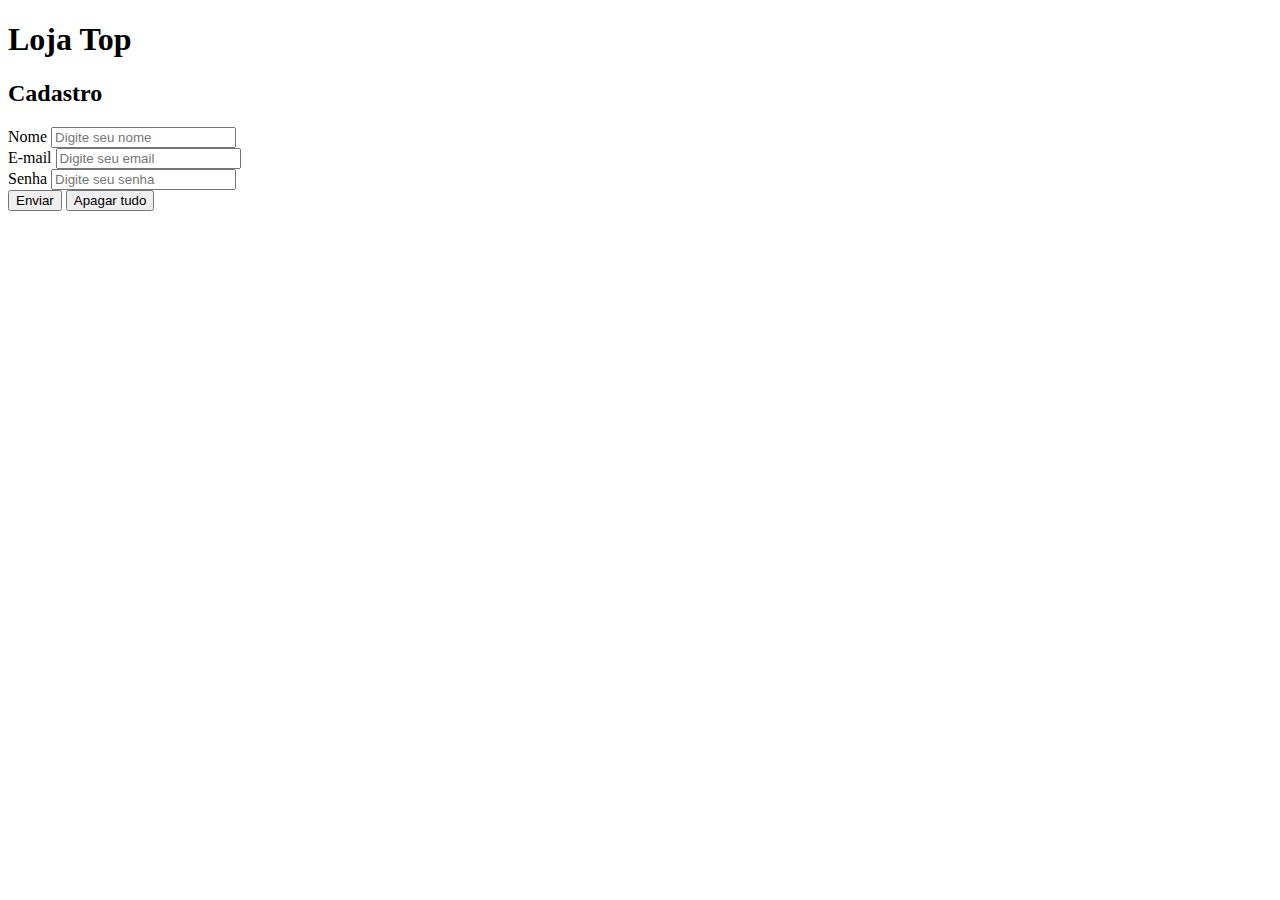
==== curso-aulas/aula-primeiras-tags/aula-formularios/index.html @ 4ce41b54 "Adicionado formularios parte 1" ====
<!DOCTYPE html>
<html lang="en">
<head>
    <meta charset="UTF-8">
    <meta http-equiv="X-UA-Compatible" content="IE=edge">
    <meta name="viewport" content="width=device-width, initial-scale=1.0">
    <title>Loja Top</title>
</head>
<body>
<header>
    <nav>
        <h1>Loja Top</h1>
    </nav>
</header>

<main>
    <section>
        <h2>Cadastro</h2>

        <form action="obrigado.html">

            <div>
                <label for="ctrl-name">Nome</label>
                <input id="ctrl-name" name="name" type="text" placeholder="Digite seu nome">
            </div>


            <div>
                <label for="ctrl-email">E-mail</label>
                <input id="ctrl-email" name="email" type="email" placeholder="Digite seu email">
            </div>

            <div>
                <label for="ctrl-password">Senha</label>
                <input id="ctrl-password" name="password" type="password" placeholder="Digite seu senha">
            </div>
            
            <input type="submit" value="Enviar">
            <input type="reset" value="Apagar tudo">

        </form>

    </section>
</main>
</body>
</html>
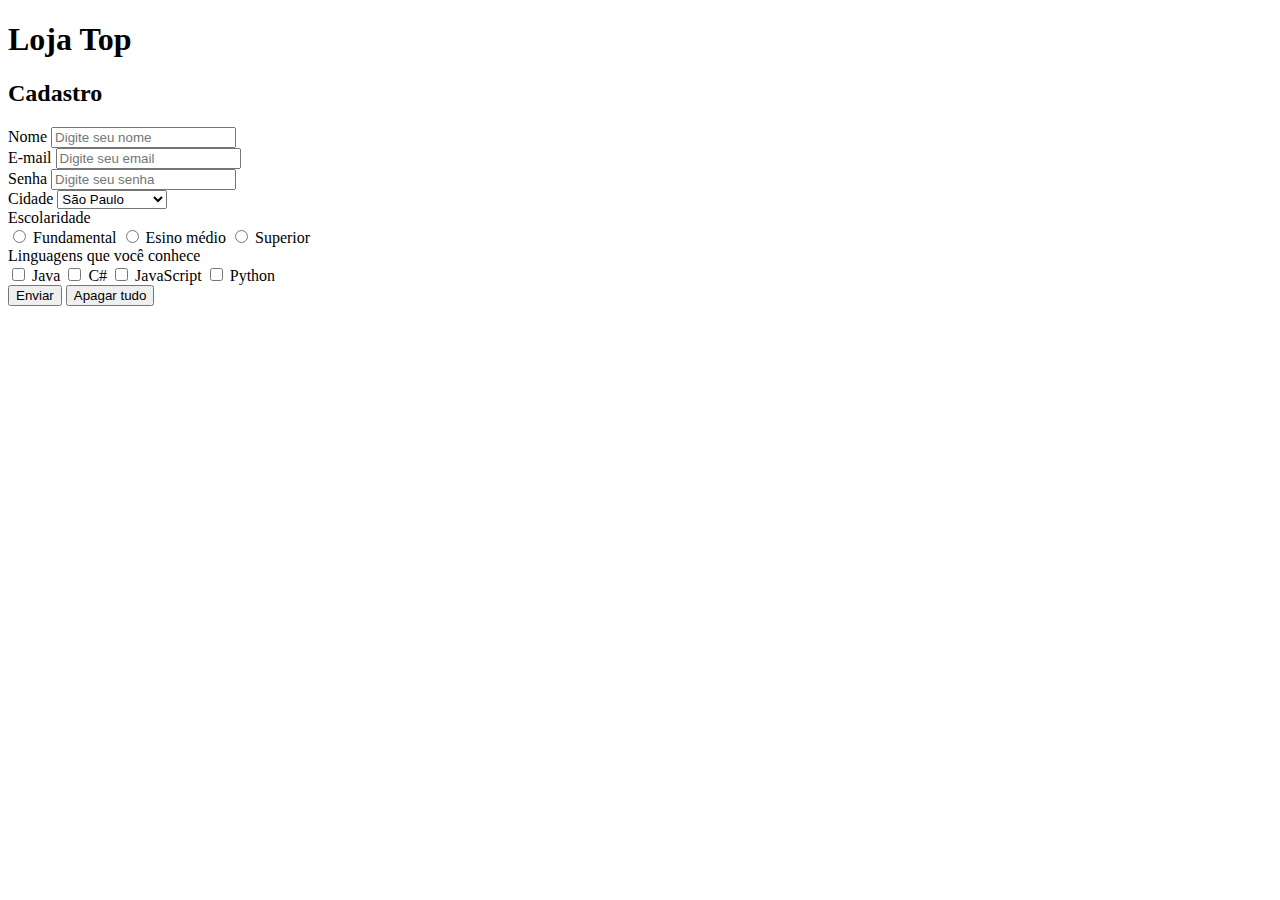
==== commit 993df2ed: "Adcionado formulário parte 2" ====
--- a/curso-aulas/aula-primeiras-tags/aula-formularios/index.html
+++ b/curso-aulas/aula-primeiras-tags/aula-formularios/index.html
@@ -35,6 +35,43 @@
                 <input id="ctrl-password" name="password" type="password" placeholder="Digite seu senha">
             </div>
             
+            <div>
+                <label for="ctrl-city">Cidade</label>
+                <select name="city" id="ctrl-city">
+                    <option value="1">São Paulo</option>
+                    <option value="2">Belo Horizonte</option>
+                    <option value="3">Recife</option>
+                    <option value="4">Porto Alegre</option>
+                </select>
+            </div>
+
+            <div>
+                <label for="ctrl-level">Escolaridade</label>
+                <div id="ctrl-level">
+                <input type="radio" name="level" id="ctrl-level-1">
+                <label for="ctrl-level-1">Fundamental</label>
+                <input type="radio" name="level" id="ctrl-level-2">
+                <label for="ctrl-level-2">Esino médio</label>
+                <input type="radio" name="level" id="ctrl-level-3">
+                <label for="ctrl-level-3">Superior</label>
+                </div>
+            </div>
+
+
+            <div>
+                <label for="ctrl-languages">Linguagens que você conhece</label>
+                <div id="ctrl-languages">
+                    <input type="checkbox" name="language1" id="ctrl-languages-java">
+                    <label for="ctrl-languages-java">Java</label>
+                    <input type="checkbox" name="language2" id="ctrl-languages-csharp">
+                    <label for="ctrl-languages-csharp">C#</label>
+                    <input type="checkbox" name="language3" id="ctrl-languages-js">
+                    <label for="ctrl-languages-js">JavaScript</label>
+                    <input type="checkbox" name="language4" id="ctrl-languages-python">
+                    <label for="ctrl-languages-python">Python</label>
+                </div>
+            </div>
+
             <input type="submit" value="Enviar">
             <input type="reset" value="Apagar tudo">
 
